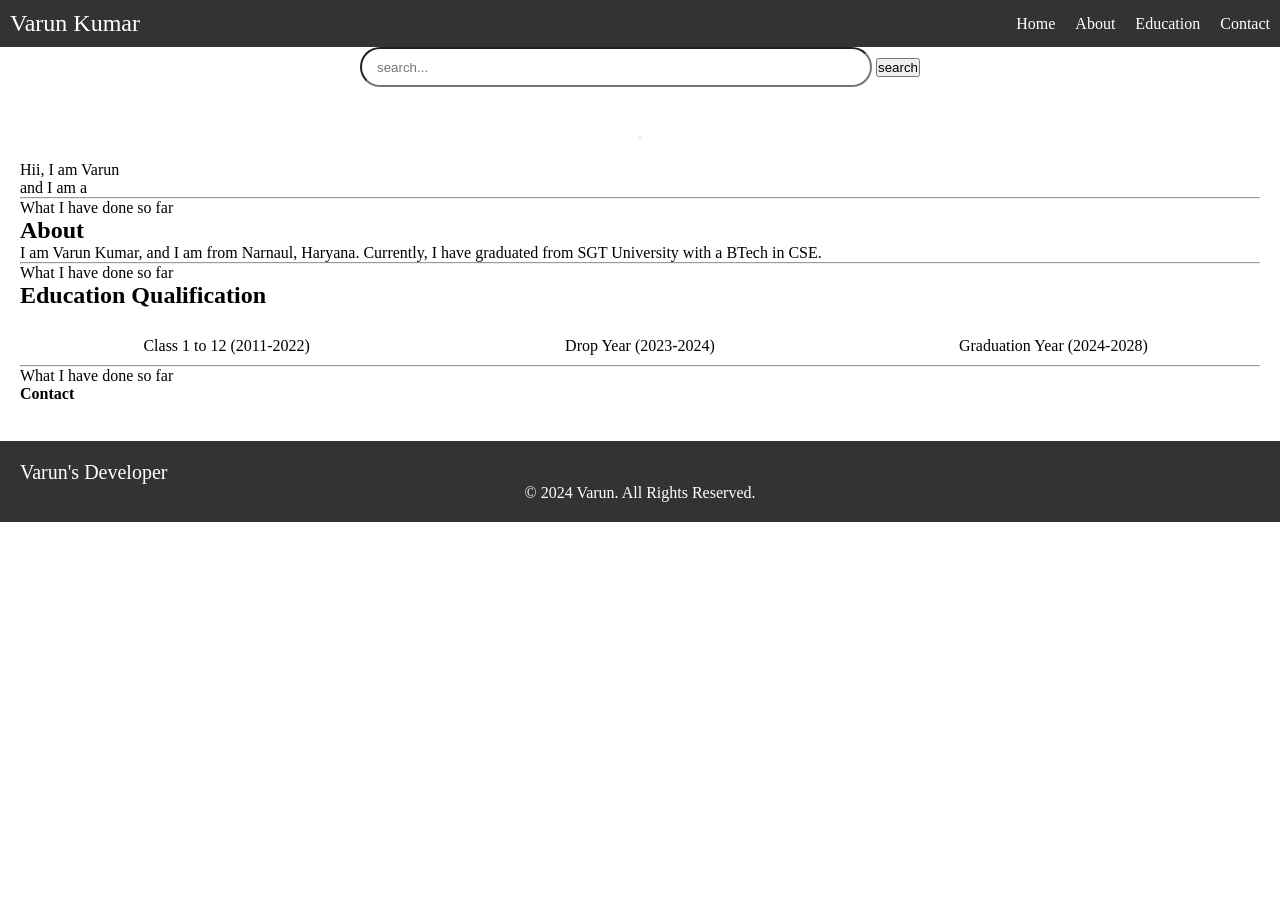
==== index.html @ 9d2fd4e2 "added index.html" ====
<!DOCTYPE html>
<html lang="en">
<head>
    <meta charset="UTF-8">
    <meta name="viewport" content="width=device-width, initial-scale=1.0">
    <title>Varun Kumar</title>
    <script src="https://kit.fontawesome.com/b70c6fa44a.js" crossorigin="anonymous"></script>
    <script src="https://unpkg.com/typed.js@2.1.0/dist/typed.umd.js"></script>
    <style>
        * {
    margin: 0;
    padding: 0;
    box-sizing: border-box;
}

/* Header */
header {
    background-color: #333;
    color: white;
    padding: 10px;
}

nav {
    display: flex;
    justify-content: space-between;
    align-items: center;
}

.left {
    font-size: 24px;
}

.right ul {
    list-style: none;
    display: flex;
}

.right ul li {
    margin-left: 20px;
}

.right ul li a {
    color: white;
    text-decoration: none;
}

/* Section Layout */
main {
    padding: 20px;
}

.firstsection {
    display: flex;
    justify-content: space-between;
    align-items: center;
}

.firstsection .leftsection {
    flex: 1;
}

.firstsection .rightsection {
    flex: 1;
}

.rightsection img {
    width: 100%;
    max-width: 300px;
}

/* Box Layout for Education */
.secondsection .box {
    display: flex;
    justify-content: space-between;
}

.secondsection .vertical {
    flex: 1;
    text-align: center;
    margin: 10px;
}

.secondsection .vertical img {
    width: 100px;
}

/* Footer */
footer {
    background-color: #333;
    color: white;
    padding: 20px;
    text-align: center;
}

.footer .flex {
    display: flex;
    justify-content: space-between;
    align-items: center;
}

.footer .footer-first {
    font-size: 20px;
}

.footer ul {
    display: flex;
}

.footer ul li {
    margin-left: 15px;
}

/* Media Queries for Responsiveness */
@media only screen and (max-width: 768px) {
    nav {
        flex-direction: column;
        text-align: center;
    }

    .firstsection {
        flex-direction: column;
        text-align: center;
    }

    .firstsection .rightsection {
        margin-top: 20px;
    }

    .secondsection .box {
        flex-direction: column;
        align-items: center;
    }

    .footer .flex {
        flex-direction: column;
    }

    .footer .footer-first {
        margin-bottom: 10px;
    }
}

@media only screen and (max-width: 480px) {
    .search-bar input {
        width: 80%;
    }

    .right ul {
        flex-direction: column;
        margin-top: 10px;
    }

    .footer ul {
        flex-direction: column;
    }

    .footer .flex {
        text-align: center;
    }
}
    </style>
</head>
<body>
    <header>
        <nav>
            <div class="left">Varun Kumar</div>
            <div class="right">
                <ul>
                    <li><a href="C:/Users/Admin/Desktop/coading/website.html">Home</a></li>
                    <li><a href="C:/Users/Admin/Desktop/coading/about.html">About</a></li>
                    <li><a href="C:/Users/Admin/Desktop/coading/Projects.html">Education</a></li>
                    <li><a href="C:/Users/Admin/Desktop/coading/contacts.html">Contact</a></li>
                </ul>
            </div>
        </nav>
    </header>

    <center>
        <div class="searchandbutton">
            <div class="search-bar">
                <input type="search" placeholder="search..." style="width: 40%; height: 40px; padding: 15px; border-radius: 70px;">
                <button type="submit">search</button>
            </div>
            <br><br>
            <div class="buttons">
                <button class="btn">
                    <div class="header__buttons">
                        <a href="resume.pdf" class="btn btn-outline">
                            <ul>
                                <i class="fa-solid fa-arrow-down-long"></i>
                            </ul>
                        </a>
                    </div>
                </button>
            </div>
        </div>
    </center>

    <main>
        <section class="firstsection">
            <div class="leftsection">
                Hii, I am <span class="allo">Varun</span> <br> and I am a<br>
                <span id="element"></span> 
                <script>
                    var typed = new Typed('#element', {
                        strings: ['App Developer', 'Web Developer'],
                        typeSpeed: 70,
                        loop: true,
                    });
                </script>
            </div>
            <div class="rightsection">
                <img src="image.png" alt="">
            </div>
        </section>

        <hr class="hredit">

        <section class="thirdsection">
            <span class="thirdgrey-text">What I have done so far</span>
            <h1 class="thirdadjust">About</h1>
            <p>I am Varun Kumar, and I am from Narnaul, Haryana. Currently, I have graduated from SGT University with a BTech in CSE.</p>
        </section>

        <hr class="hredit">

        <section class="secondsection">
            <span class="grey-text">What I have done so far</span>
            <h1>Education Qualification</h1>
            <div class="box">
                <div class="vertical">
                    <img class="image-top" src="developerlogo.png" alt="">
                    <div class="vertical-text">
                        Class 1 to 12 (2011-2022)
                    </div>
                </div>
                <div class="vertical">
                    <img class="image-top" src="developerlogo.png" alt="">
                    <div class="vertical-text">
                        Drop Year (2023-2024)
                    </div>
                </div>
                <div class="vertical">
                    <img class="image-top" src="developerlogo.png" alt="">
                    <div class="vertical-text">
                        Graduation Year (2024-2028)
                    </div>
                </div>
            </div>
        </section>

        <hr class="hredit">

        <section class="fourthsection">
            <span class="fourthgrey-text">What I have done so far</span>
            <h4 class="fourthadjust">Contact</h4>
        </section>
    </main>

    <br>
    <footer class="footer">
        <div class="flex">
            <div class="footer-first">
                Varun's Developer
            </div>
            <div class="footer-second">
                <ul>
                    <a href="https://www.instagram.com/ivarun.k/">
                        <i class="fa-brands fa-square-instagram"></i>
                    </a>
                </ul>
            </div>
            <div class="footer-third">
                <ul>
                    <a href="https://snapchat.com/t/mA3sVgMl">
                        <i class="fa-brands fa-square-snapchat"></i>
                    </a>
                </ul>
            </div>
            <div class="footer-fourth">
                <ul>
                    <a href="https://github.com/varun4522">
                        <i class="fa-brands fa-github"></i>
                    </a>
                </ul>
            </div>
        </div>
        <div class="rights">© 2024 Varun. All Rights Reserved.</div>
    </footer>
</body>
</html>
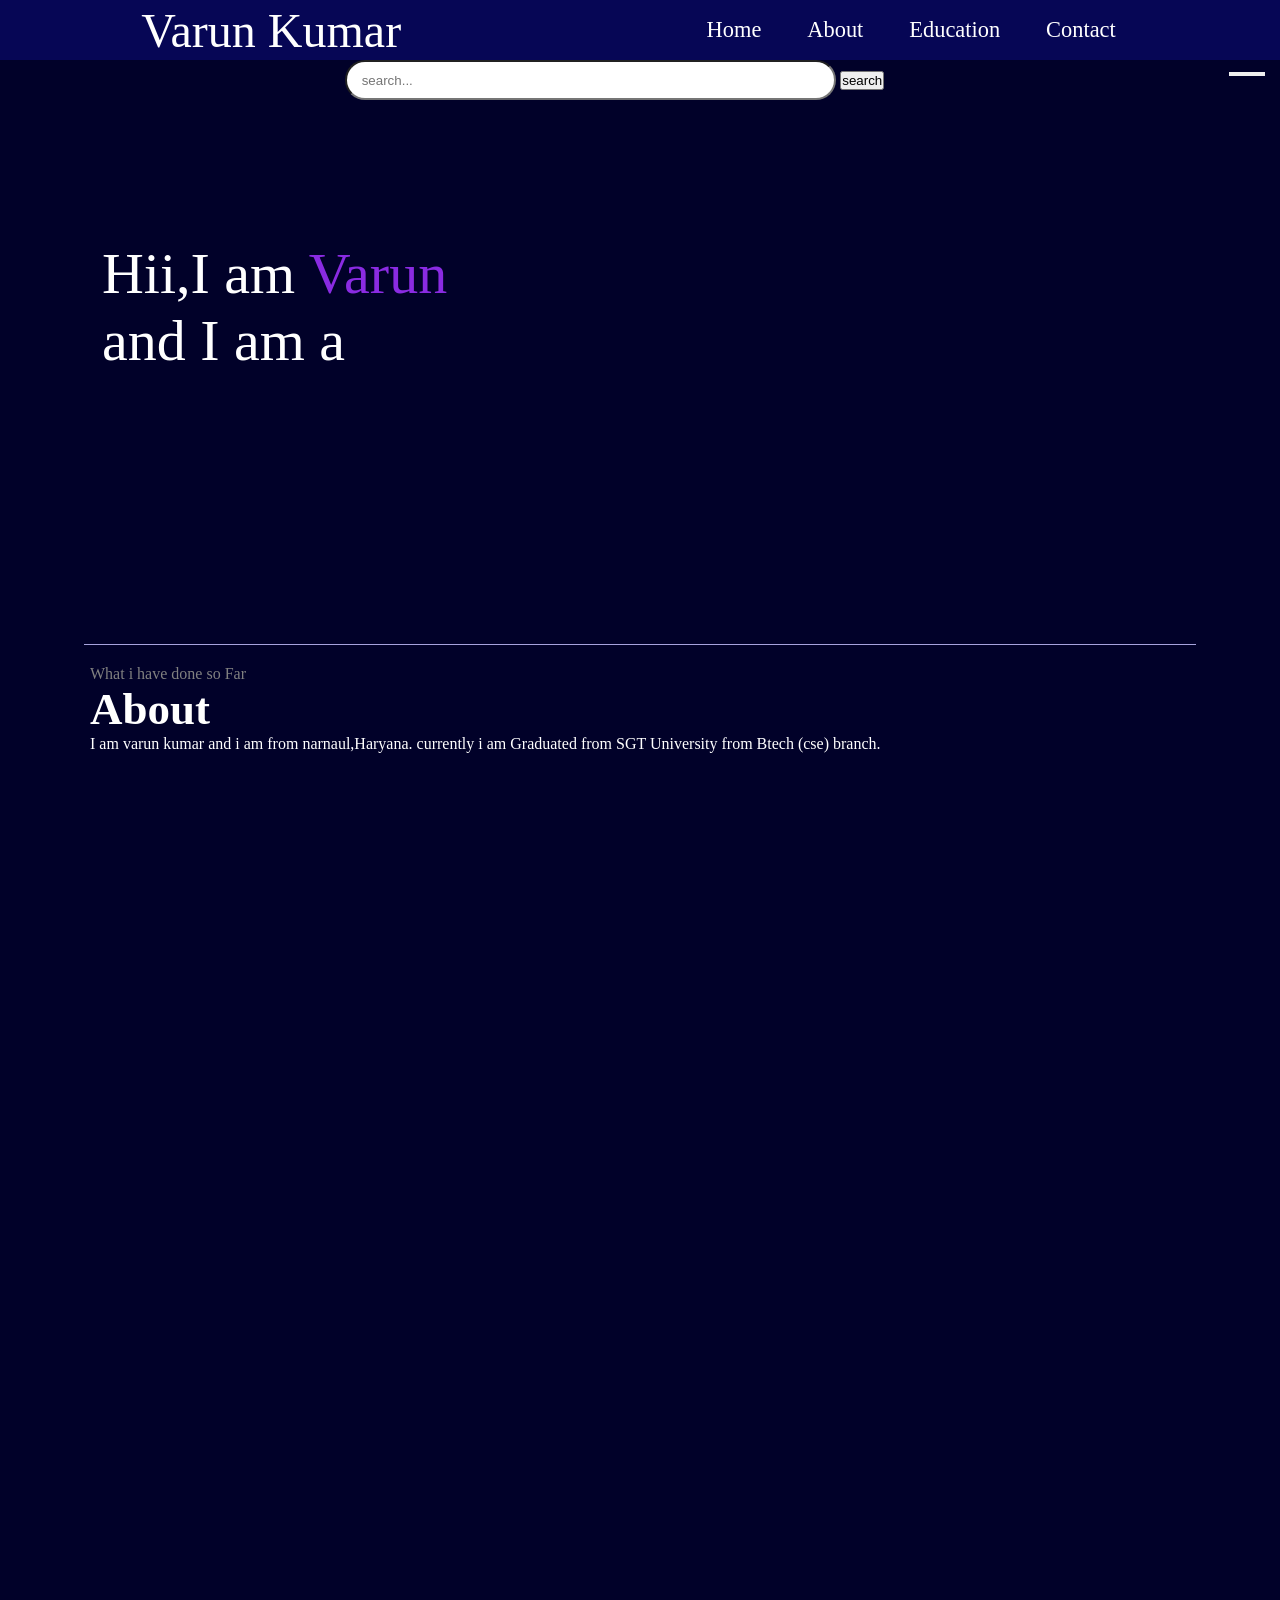
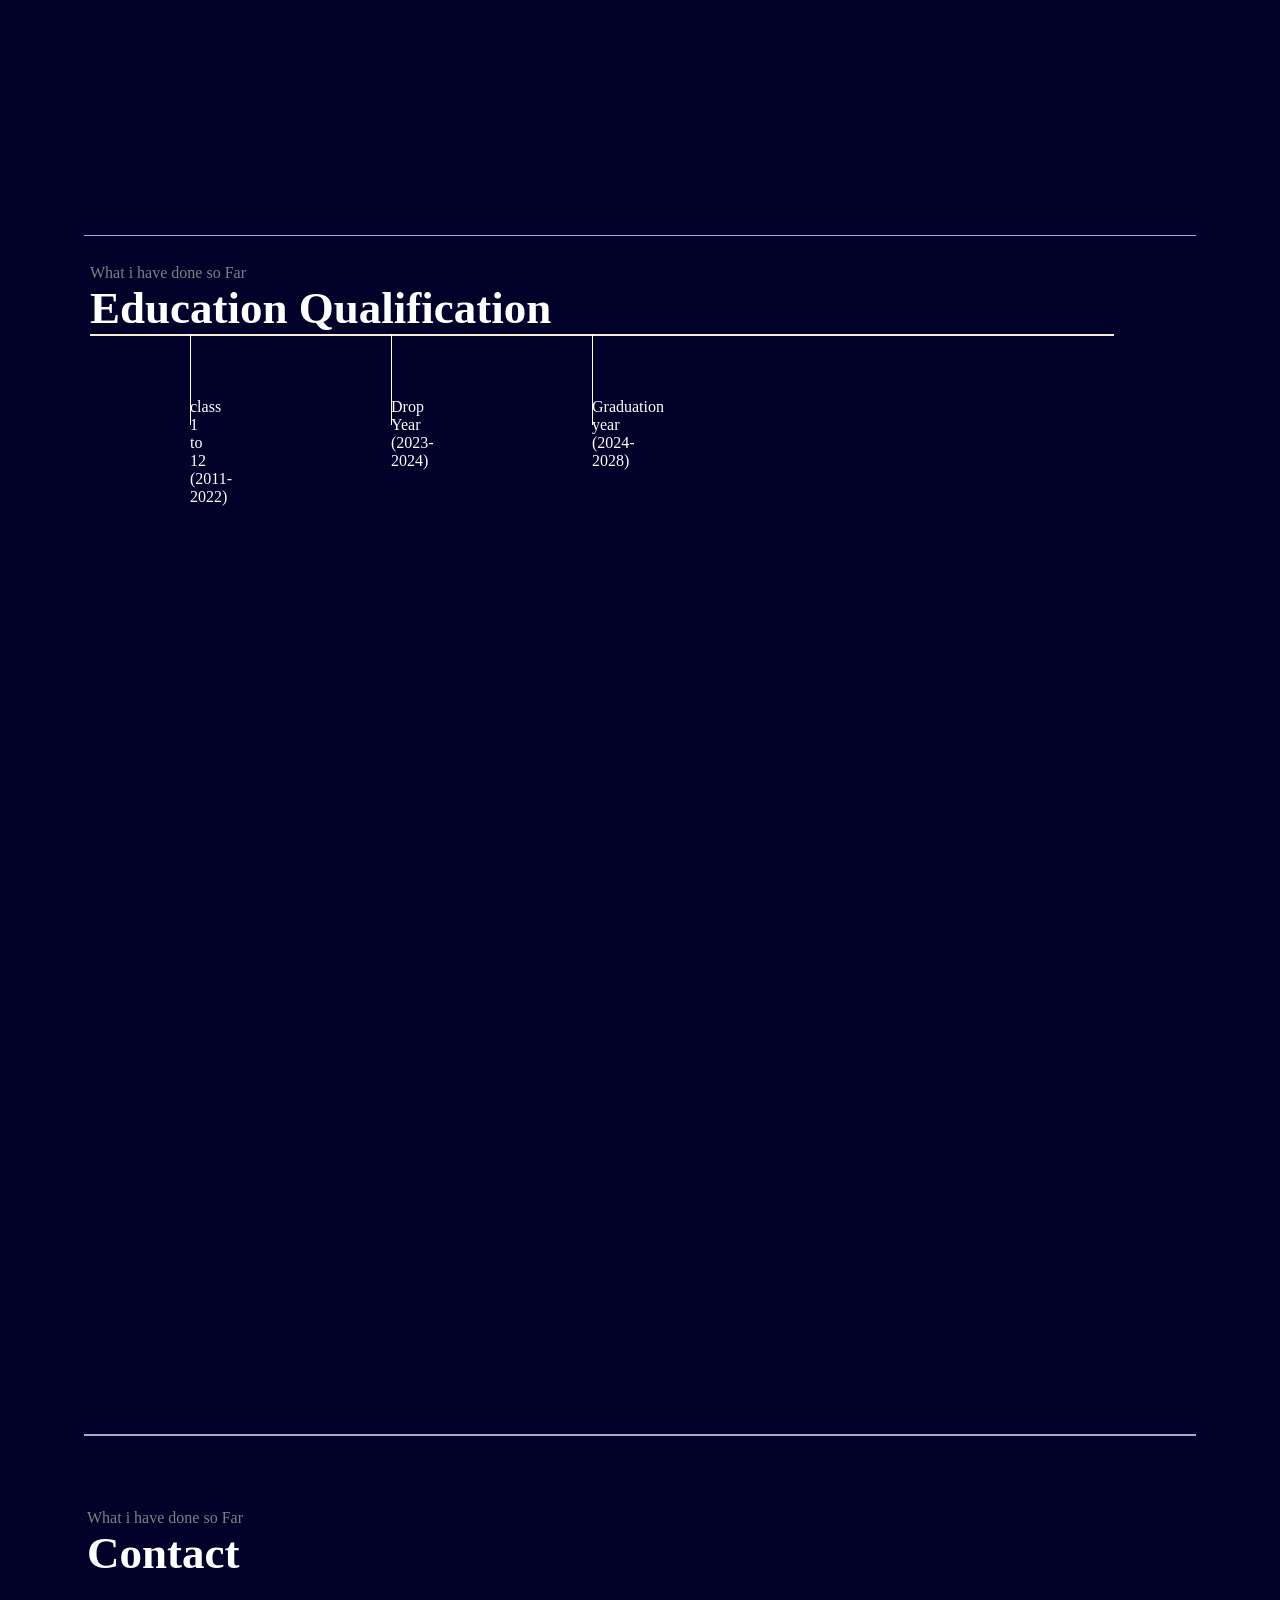
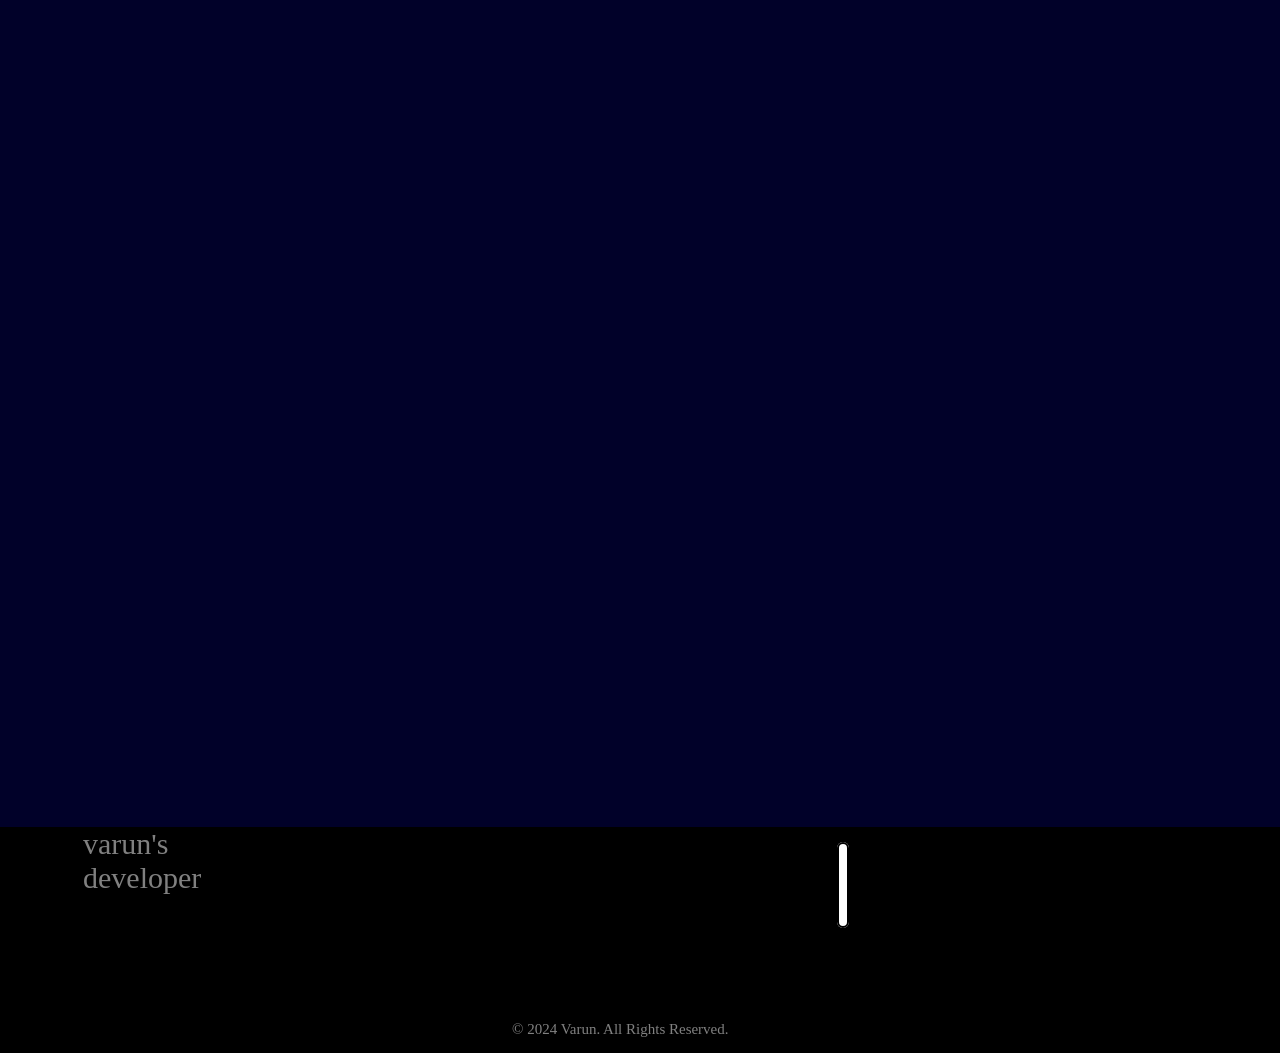
==== commit d7a89b93: "index.html" ====
--- a/index.html
+++ b/index.html
@@ -1,191 +1,256 @@
 <!DOCTYPE html>
-<html lang="en">
-<head>
-    <meta charset="UTF-8">
-    <meta name="viewport" content="width=device-width, initial-scale=1.0">
-    <title>Varun Kumar</title>
-    <script src="https://kit.fontawesome.com/b70c6fa44a.js" crossorigin="anonymous"></script>
-    <script src="https://unpkg.com/typed.js@2.1.0/dist/typed.umd.js"></script>
-    <style>
-        * {
+<html>
+    <head>
+        <title>
+            Varun Kumar
+        </title>
+        <script src="https://kit.fontawesome.com/b70c6fa44a.js" crossorigin="anonymous"></script>
+        <style>
+            *{
     margin: 0;
     padding: 0;
-    box-sizing: border-box;
-}
+}
+body{
+    background-color: rgb(1, 1, 41);
+    Color: white;
+    margin: 0px;
+}
+nav{
+    display: flex;
+    justify-content: space-around;
+    align-items: center;
+    height: 60px;
+    background-color: rgb(6, 6, 85)
+}
+nav ul{
+    display: flex;
+    justify-content: center;
+}
+nav ul li{
+    list-style: none;
+    margin: 0 23px;
+}
+nav ul li a{
+    text-decoration: none;
+    color: white;
+}
+nav ul li a:hover{
+    color: rgb(124, 124, 240);
+    font-size: 1.38rem;
+}
+.search-bar{
+    width:1410px;
+}
+.searchandbutton{
+    display: flex;
+}
+.btn{
+    font-size: 11px;
+    margin-right: 15px;
+}
+.header__buttons{
+    margin-right: 32px;
+}
+.left{
+    font-size: 3.0rem;
+}
+.right{
+    font-size: 1.4rem;
+}
+.firstsection{
+    display: flex;
+    justify-content: space-around;
+    align-items: center;
+    margin-top: 140px;
+    margin-left: 90px;
+}
+.firstsection div{
+    width: 48%;
+}
+.leftsection{
+    font-size: 58px;
+}
+.rightsection img{
+    width: 380px;
+}
+.allo{
+    color: #8a2be2;
+}
+main hr{
+    border: 0;
+    background-color: #a7a3dd;
+    height: 1.2px;
+    margin: 60px 84px;
+}
+#element{
+    color: #8a2be2;    
+} 
+.secondsection{
+    margin-left: 90px;
+    margin-top: -32px;
+    height: 900px;
+}
+.grey-text{
+    color: grey;
+    height: 2px;
+}
+.hredit{
+    margin-top: 270px;
+}
+.secondhredit{
+    margin-top: 187px;
+    border: 0;
+    background-color: #a7a3dd;
+    height: 1.2px;
+    margin: 60px 84px;
+}
+.secondsection h1{
+    font-size: 45px;
+}
+.secondsection .box{
+    background-color: antiquewhite;
+    width: 80vw;
+    height: 2px;
+    display: flex;
+}
+.secondsection .vertical{
+    height: 91px;
+    width: 1px;
+    background-color: white;
+    margin: 0 100px;
+}
+.vertical-text{
+    margin-bottom: 46px;
+    margin-top: 46px;
+}
+.image-top{
+    height: 44px;
+} 
+.thirdsection{
+    margin-left: 90px;
+    margin-top: -40px;
+    height: 900px;    
+}
+.thirdadjust{
+    font-size: 45px;
+    margin-top: 0px;
+    animation: myslide;
+    animation-iteration-count: infinite; 
+    animation-duration: 5s;
+    animation-delay: 5s;
+    animation-timing-function: linear;
 
-/* Header */
-header {
-    background-color: #333;
-    color: white;
-    padding: 10px;
-}
-
-nav {
-    display: flex;
-    justify-content: space-between;
-    align-items: center;
-}
-
-.left {
-    font-size: 24px;
-}
-
-.right ul {
+}
+@keyframes myslide{
+    from{margin-left:100%;}
+    to{margin-left: 0%;}
+}
+.thirdgrey-text{
+    color: grey;
+    margin-top: 2px;
+}
+.fourthsection{
+    margin-top: 73px;
+    margin-left: 87px;
+    height: 900px;
+}
+.fourthgrey-text{
+    color: grey;
+    margin-top: 2px;
+} 
+.fourthadjust{
+    font-size: 45px;
+}
+.footer{
+    background-color: black;
+}
+.footer-first{
+    width: 120px;
+    Height: 82px;
+    font-size: 30px;
+    margin-left: 83px;
+}
+.footer > div{
+    width: 120px;
+}
+.footer-second{
+    margin-left: 212px;
+    margin-top: 20px;
+}
+.footer-third{
+    margin-left: 212px;
+    margin-top: 20px;
+}
+.footer-fourth{
+    margin-left: 212px;
+    margin-top: 20px;
+}
+.footer .rights{
+    padding: 15px 0;
+    font-size: 15px;
+    margin: auto;
+    margin-top: 82px;
+}
+.footer ul{
     list-style: none;
-    display: flex;
-}
-
-.right ul li {
-    margin-left: 20px;
-}
-
-.right ul li a {
-    color: white;
-    text-decoration: none;
-}
-
-/* Section Layout */
-main {
-    padding: 20px;
-}
-
-.firstsection {
-    display: flex;
-    justify-content: space-between;
-    align-items: center;
-}
-
-.firstsection .leftsection {
-    flex: 1;
-}
-
-.firstsection .rightsection {
-    flex: 1;
-}
-
-.rightsection img {
-    width: 100%;
-    max-width: 300px;
-}
-
-/* Box Layout for Education */
-.secondsection .box {
-    display: flex;
-    justify-content: space-between;
-}
-
-.secondsection .vertical {
-    flex: 1;
-    text-align: center;
-    margin: 10px;
-}
-
-.secondsection .vertical img {
-    width: 100px;
-}
-
-/* Footer */
-footer {
-    background-color: #333;
-    color: white;
-    padding: 20px;
-    text-align: center;
-}
-
-.footer .flex {
-    display: flex;
-    justify-content: space-between;
-    align-items: center;
-}
-
-.footer .footer-first {
-    font-size: 20px;
-}
-
-.footer ul {
-    display: flex;
-}
-
-.footer ul li {
-    margin-left: 15px;
-}
-
-/* Media Queries for Responsiveness */
-@media only screen and (max-width: 768px) {
-    nav {
-        flex-direction: column;
-        text-align: center;
-    }
-
-    .firstsection {
-        flex-direction: column;
-        text-align: center;
-    }
-
-    .firstsection .rightsection {
-        margin-top: 20px;
-    }
-
-    .secondsection .box {
-        flex-direction: column;
-        align-items: center;
-    }
-
-    .footer .flex {
-        flex-direction: column;
-    }
-
-    .footer .footer-first {
-        margin-bottom: 10px;
-    }
-}
-
-@media only screen and (max-width: 480px) {
-    .search-bar input {
-        width: 80%;
-    }
-
-    .right ul {
-        flex-direction: column;
-        margin-top: 10px;
-    }
-
-    .footer ul {
-        flex-direction: column;
-    }
-
-    .footer .flex {
-        text-align: center;
-    }
-}
-    </style>
-</head>
-<body>
-    <header>
-        <nav>
-            <div class="left">Varun Kumar</div>
-            <div class="right">
-                <ul>
-                    <li><a href="C:/Users/Admin/Desktop/coading/website.html">Home</a></li>
-                    <li><a href="C:/Users/Admin/Desktop/coading/about.html">About</a></li>
-                    <li><a href="C:/Users/Admin/Desktop/coading/Projects.html">Education</a></li>
-                    <li><a href="C:/Users/Admin/Desktop/coading/contacts.html">Contact</a></li>
-                </ul>
-            </div>
-        </nav>
-    </header>
-
-    <center>
+}
+.footer > div{
+    width: 256px;
+    color: grey;
+}
+.footer .flex{
+    display: flex;
+}
+.fa-github{
+    color:black;
+    background-color: white;
+    font-size: 67px;
+    border-radius: 25px;
+    border: 2px solid #000000;
+    padding: 4px;
+}
+.fa-square-snapchat{
+    color:yellow;
+    font-size: 71px;
+}
+.fa-square-instagram{
+    color:palevioletred;
+    font-size: 71px;
+}
+.rights{
+    margin-bottom: -28px;
+}
+        </style>
+    </head>
+    <body>
+        <script src="https://unpkg.com/typed.js@2.1.0/dist/typed.umd.js"></script>
+        <header>
+            <nav>
+                <div class="left">
+                    Varun Kumar
+                </div>
+                <div class="right">
+                    <ul>
+                        <li><a href="C:/Users/Admin/Desktop/coading/website.html">Home</a></li>
+                        <li><a href="C:/Users/Admin/Desktop/coading/about.html">About</a></li>
+                        <li><a href="C:/Users/Admin/Desktop/coading/Projects.html">Education</a></li>
+                        <li><a href="C:/Users/Admin/Desktop/coading/contacts.html">Contact</a></li>
+                    </ul>
+                </div>
+            </nav>
+        </header>
+        <center>
         <div class="searchandbutton">
             <div class="search-bar">
-                <input type="search" placeholder="search..." style="width: 40%; height: 40px; padding: 15px; border-radius: 70px;">
-                <button type="submit">search</button>
-            </div>
-            <br><br>
+                <input type="search"placeholder="search..."style="width:40%;height:40px;padding: 15px;border-radius: 70px 70px;">
+                <button type="submit">
+                    search
+                </button>
+            </div><br><br>
             <div class="buttons">
                 <button class="btn">
                     <div class="header__buttons">
-                        <a href="resume.pdf" class="btn btn-outline">
+                        <a href="resume.pdf" className="btn btn-outline">
                             <ul>
                                 <i class="fa-solid fa-arrow-down-long"></i>
                             </ul>
@@ -194,98 +259,93 @@
                 </button>
             </div>
         </div>
-    </center>
-
-    <main>
-        <section class="firstsection">
-            <div class="leftsection">
-                Hii, I am <span class="allo">Varun</span> <br> and I am a<br>
-                <span id="element"></span> 
-                <script>
-                    var typed = new Typed('#element', {
-                        strings: ['App Developer', 'Web Developer'],
-                        typeSpeed: 70,
-                        loop: true,
-                    });
-                </script>
+        </center>
+        <main>
+            <section class="firstsection">
+                <div class="leftsection">
+                    Hii,I am <span class="allo">Varun</span> <br>
+                    and I am a<br>
+                    <span id="element"></span> 
+                    <script>
+                     var typed = new Typed('#element', {
+                         strings: ['App Developer', 'Web Developer'],
+                         typeSpeed: 70, 
+                         loop: true,
+                        });
+                    </script>
+                </div>
+                <div class="rightsection">
+                    <img src="image.png"alt="">
+                </div>
+            </section>
+            <hr class="hredit"></hr>
+            <section class="thirdsection">
+                <span class="thirdgrey-text">  
+                    What i have done so Far
+                </span>
+                <h1 class="thirdadjust">About</h1>
+                <p>I am varun kumar and i am from narnaul,Haryana. currently i am Graduated from SGT University from Btech (cse) branch.  </p>
+            </section>
+            <hr class="hredit"></hr>
+            <section class="secondsection">
+                <span class="grey-text">What i have done so Far</span>
+                <h1>Education Qualification</h1>
+                <div class="box">
+                    <div class="vertical">
+                        <img class="image-top" src="developerlogo.png" alt="">
+                        <div class="vertical-text">
+                            class 1 to 12 (2011-2022)
+                        </div>
+                    </div>
+                    <div class="vertical">
+                        <img class="image-top" src="developerlogo.png" alt="">
+                        <div class="vertical-text">
+                            Drop Year (2023-2024)
+                        </div>
+                    </div>
+                    <div class="vertical">
+                        <img class="image-top" src="developerlogo.png" alt="">
+                        <div class="vertical-text">
+                            Graduation year (2024-2028)
+                        </div>
+                    </div>
+                </div>
+            </section>
+            <hr class="hredit"></hr>
+            <section class="fourthsection">
+                <span class="fourthgrey-text">What i have done so Far</span>
+                <h4 class="fourthadjust">Contact</h4>
+            </section>
+        </main><br>
+        <footer class="footer">
+            <div class="flex">
+                <div class="footer-first">
+                    varun's developer
+                </div>
+            
+                <div class="footer-second">
+                    <ul>
+                        <a href="https://www.instagram.com/ivarun.k/">
+                            <i class="fa-brands fa-square-instagram"></i>
+                        </a>
+                    </ul>
+                </div>
+                <div class="footer-third">
+                    <ul>
+                        <a href="https://snapchat.com/t/mA3sVgMl">
+                            <i class="fa-brands fa-square-snapchat"></i>
+                        </a>
+                    </ul>
+                </div>
+                <div class="footer-fourth">
+                    <ul>
+                        <a href="https://github.com/varun4522">
+                            <i class="fa-brands fa-github"></i>
+                        </a>
+                    </ul>
+                </div>
             </div>
-            <div class="rightsection">
-                <img src="image.png" alt="">
-            </div>
-        </section>
-
-        <hr class="hredit">
-
-        <section class="thirdsection">
-            <span class="thirdgrey-text">What I have done so far</span>
-            <h1 class="thirdadjust">About</h1>
-            <p>I am Varun Kumar, and I am from Narnaul, Haryana. Currently, I have graduated from SGT University with a BTech in CSE.</p>
-        </section>
-
-        <hr class="hredit">
-
-        <section class="secondsection">
-            <span class="grey-text">What I have done so far</span>
-            <h1>Education Qualification</h1>
-            <div class="box">
-                <div class="vertical">
-                    <img class="image-top" src="developerlogo.png" alt="">
-                    <div class="vertical-text">
-                        Class 1 to 12 (2011-2022)
-                    </div>
-                </div>
-                <div class="vertical">
-                    <img class="image-top" src="developerlogo.png" alt="">
-                    <div class="vertical-text">
-                        Drop Year (2023-2024)
-                    </div>
-                </div>
-                <div class="vertical">
-                    <img class="image-top" src="developerlogo.png" alt="">
-                    <div class="vertical-text">
-                        Graduation Year (2024-2028)
-                    </div>
-                </div>
-            </div>
-        </section>
-
-        <hr class="hredit">
-
-        <section class="fourthsection">
-            <span class="fourthgrey-text">What I have done so far</span>
-            <h4 class="fourthadjust">Contact</h4>
-        </section>
-    </main>
-
-    <br>
-    <footer class="footer">
-        <div class="flex">
-            <div class="footer-first">
-                Varun's Developer
-            </div>
-            <div class="footer-second">
-                <ul>
-                    <a href="https://www.instagram.com/ivarun.k/">
-                        <i class="fa-brands fa-square-instagram"></i>
-                    </a>
-                </ul>
-            </div>
-            <div class="footer-third">
-                <ul>
-                    <a href="https://snapchat.com/t/mA3sVgMl">
-                        <i class="fa-brands fa-square-snapchat"></i>
-                    </a>
-                </ul>
-            </div>
-            <div class="footer-fourth">
-                <ul>
-                    <a href="https://github.com/varun4522">
-                        <i class="fa-brands fa-github"></i>
-                    </a>
-                </ul>
-            </div>
-        </div>
-        <div class="rights">© 2024 Varun. All Rights Reserved.</div>
-    </footer>
-</body>
-</html>+            <div class="rights">© 2024 Varun. All Rights Reserved.</div>
+        </footer> 
+    </body>
+</html>
